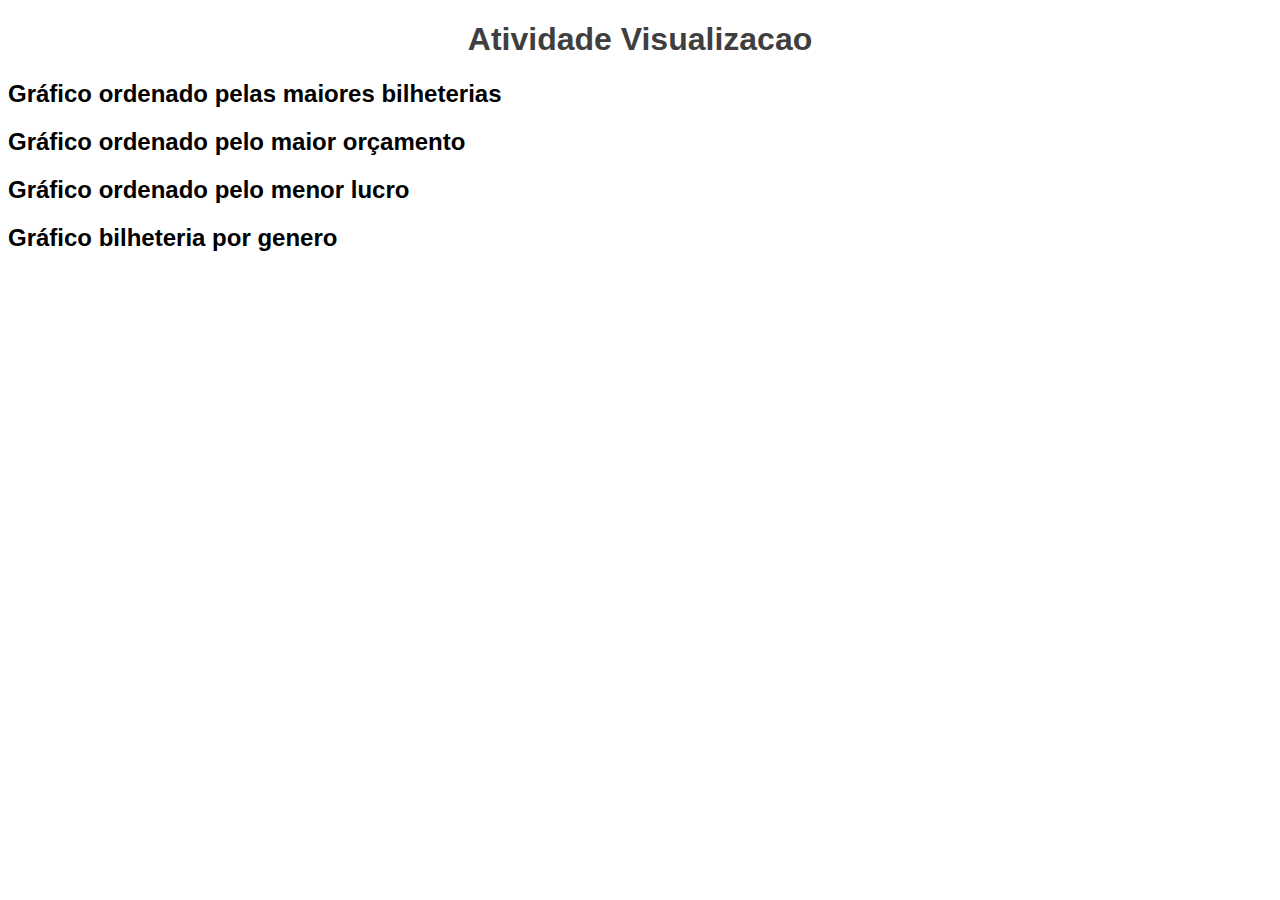
==== 2017_09_25/movies_d3.html @ 3be27c9d "q1,2,3 atividade feitas" ====
<!DOCTYPE html>
<html>
<head>
	<title>Atividade</title>
	<link rel="stylesheet" href="css/styles.css">
	<script src="https://d3js.org/d3.v4.min.js"></script>
</head>
<body>
	<h1><center>Atividade Visualizacao</center></h1>
	<h2 id="bilheteria"><b>Gráfico ordenado pelas maiores bilheterias</b></h2>

	<h2 id="orcamento"><b>Gráfico ordenado pelo maior orçamento</b></h2>	

    <h2 id="lucro"><b>Gráfico ordenado pelo menor lucro</b></h2>


    <h2 id="genero"><b>Gráfico bilheteria por genero</b></h2>

   <script type="text/javascript">
        function renderBilheteria(data, compare) {
            d3.select("#bilheteria").selectAll("div.h-bar")
            .data(data)
            .enter()
                .append("div")
                    .attr("class", "h-bar")
                	.append("span");
            
            d3.select("#bilheteria").selectAll("div.h-bar")
                .data(data)
                	.attr("class", "h-bar")
                	.style("width", function (d) {
                    	return (d.Worldwide_Gross_M/4) + "px";
                	})
                .select("span")
                    .text(function (d) {
                        return d.Film;
                    });
            if(compare)
            	d3.select("#bilheteria")
                	.selectAll("div.h-bar") 
                	.sort(compare);

        }
        
		var compareBilheteria = function (a, b) { 
        	return a.Worldwide_Gross_M < b.Worldwide_Gross_M? 1:-1;
    	};

    	function renderOrcamento(data, compare){
    		d3.select("#orcamento").selectAll("div.h-bar")
    		.data(data)
    		.enter()
    			.append("div")
    				.attr("class", "h-bar")
                	.append("span");

            d3.select("#orcamento").selectAll("div.h-bar")
    		.data(data)
    			.attr("class","h-bar")
    			.style("width", function (d){
    				return (d.Budget_M*4) + "px";
    			})
    		.select("span")
    			.text(function(d){
    				return d.Film;
    			});

    		d3.select("#orcamento").selectAll("div").style("background-color","orange");

    		if(compare)
            	d3.select("#orcamento")
                	.selectAll("div.h-bar") 
                	.sort(compare);


    	}

    	var compareOrcamento = function (a, b) { 
        	return a.Budget_M < b.Budget_M? 1:-1;
    	};


    	function renderLucro(data, compare){
    		d3.select("#lucro").selectAll("div.h-bar")
    		.data(data)
    		.enter()
    			.append("div")
    				.attr("class", "h-bar")
                	.append("span");

            d3.select("#lucro").selectAll("div.h-bar")
    		.data(data)
    			.attr("class","h-bar")
    			.style("width", function (d){
    				return (d.Worldwide_Gross_M-d.Budget_M)/2 + "px";
    			})
    		.select("span")
    			.text(function(d){
    				return d.Film;
    			});

    		d3.select("#lucro").selectAll("div").style("background-color","green");

    		if(compare)
            	d3.select("#lucro")
                	.selectAll("div.h-bar") 
                	.sort(compare);

    	}

    	var compareLucro = function (a, b) { 
        	return (a.Worldwide_Gross_M-a.Budget_M) < (b.Worldwide_Gross_M-b.Budget_M)? 1:-1;
    	};

    	var generos = [];
    	var g = []
    	function teste(data){
 
    		/*data.forEach(function(film){
    			film.
 	 		});*/
 	 		var value = 0;
 	 		for(var i = 0; i < data.lenght; i++){
 	 			value = data[i]
 	 		}

 	 		
    	}
    	console.log(generos);
    	





        d3.json("movies.json", function(error, json){ 
            renderBilheteria(json, compareBilheteria);
            renderOrcamento(json, compareOrcamento);
            renderLucro(json, compareLucro);
            teste(json);
            d3.selectAll("div.h-bar").classed("customize", true);

        });
    </script>

</body>
</html>
---- 2017_09_25/css/styles.css ----
body {
    font-family: "helvetica"
}
.box {
    width: 200px;
    height: 200px;
    margin: 40px;
    float: left;
    text-align: center;
    border: #969696 solid thin;
    padding: 5px;
}

.blue {
    background-color: #add8e6;
    color: #f0f8ff;
}

.red {
    background-color: #e9967a;
    color: #f0f8ff;
}

h1 {
    color: #3F3F3F;
}

.h-bar {
    min-height: 15px;
    min-width: 10px;
    background-color: steelblue;
    margin-bottom: 2px;
    font-size: 11px;
    color: #f0f8ff;
    text-align: right;
    padding-right: 2px;

}

.customize{
    background-image: linear-gradient(to bottom, transparent, rgba(0,0,0,.3));
    -webkit-box-shadow: inset 0 0 6px rgba(0,0,0,0.1); 
    border-radius: 10px;
}

.v-bar {
    min-height: 1px;
    min-width: 30px;
    background-color: #4682b4;
    margin-right: 2px;
    font-size: 10px;
    color: #f0f8ff;
    text-align: center;
    width: 10px;
    display: inline-block;
}

div {
    padding-top: 10px;
    padding-bottom: 10px;
}

.code {
    font-family: "menlo";
    font-size: 0.9em;
}
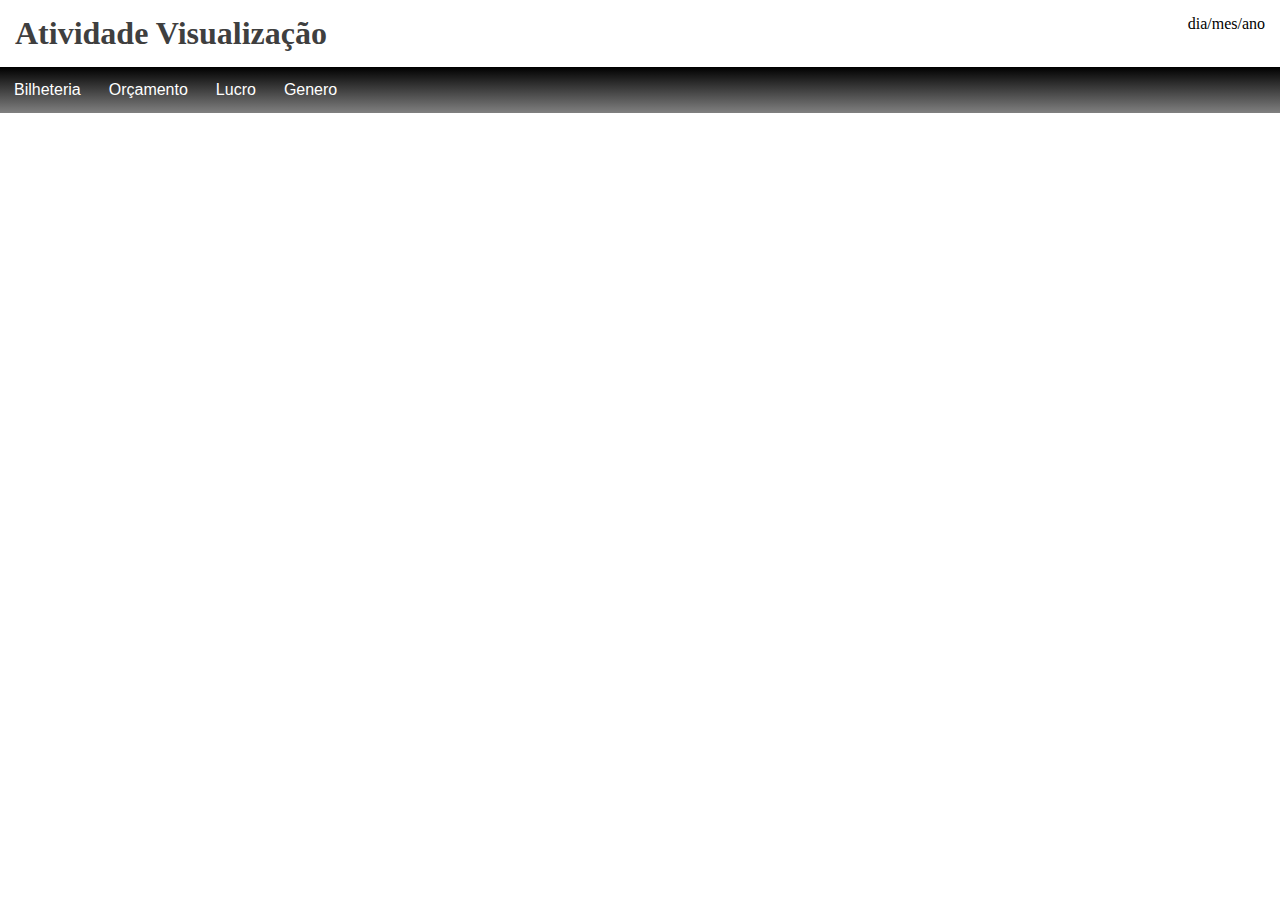
==== commit f1f20129: "mudanças feitas" ====
--- a/2017_09_25/movies_d3.html
+++ b/2017_09_25/movies_d3.html
@@ -2,146 +2,43 @@
 <html>
 <head>
 	<title>Atividade</title>
+	<meta charset="utf-8">
 	<link rel="stylesheet" href="css/styles.css">
 	<script src="https://d3js.org/d3.v4.min.js"></script>
+	<script src="https://ajax.googleapis.com/ajax/libs/jquery/3.2.1/jquery.min.js"></script>
 </head>
 <body>
-	<h1><center>Atividade Visualizacao</center></h1>
-	<h2 id="bilheteria"><b>Gráfico ordenado pelas maiores bilheterias</b></h2>
+	<nav class="titulo">
+    <h1>Atividade Visualização</h1>
+    <span><a href="#">dia/mes/ano</a></span>
+  </nav>
 
-	<h2 id="orcamento"><b>Gráfico ordenado pelo maior orçamento</b></h2>	
+	<nav class="horizontal">
+	  <ul>
+	    <li><a href="#" onclick="ativarBilheteria()">Bilheteria</a></li>
+	    <li><a href="#" onclick="ativarOrcamento()">Orçamento</a></li>
+	    <li><a href="#" onclick="ativarLucro()">Lucro</a></li>
+	    <li><a href="#" onclick="ativarGenero()">Genero</a></li>
+	  </ul>
+	</nav>
 
-    <h2 id="lucro"><b>Gráfico ordenado pelo menor lucro</b></h2>
+	<div id="divBilheteria" class="sumir">
+		<h2 id="bilheteria"><b>Gráfico ordenado pelas maiores bilheterias</b></h2>
+	</div>
 
+	<div id="divOrcamento" class="sumir">
+		<h2 id="orcamento"><b>Gráfico ordenado pelo maior orçamento</b></h2>
+	</div>
 
-    <h2 id="genero"><b>Gráfico bilheteria por genero</b></h2>
+  <div id="divLucro" class="sumir">
+  	<h2 id="lucro"><b>Gráfico ordenado pelo menor lucro</b></h2>
+  </div>
 
-   <script type="text/javascript">
-        function renderBilheteria(data, compare) {
-            d3.select("#bilheteria").selectAll("div.h-bar")
-            .data(data)
-            .enter()
-                .append("div")
-                    .attr("class", "h-bar")
-                	.append("span");
-            
-            d3.select("#bilheteria").selectAll("div.h-bar")
-                .data(data)
-                	.attr("class", "h-bar")
-                	.style("width", function (d) {
-                    	return (d.Worldwide_Gross_M/4) + "px";
-                	})
-                .select("span")
-                    .text(function (d) {
-                        return d.Film;
-                    });
-            if(compare)
-            	d3.select("#bilheteria")
-                	.selectAll("div.h-bar") 
-                	.sort(compare);
+  <div id="divGenero" class="sumir">
+  	<h2 id="genero"><b>Gráfico bilheteria por genero</b></h2>
+  </div>
 
-        }
-        
-		var compareBilheteria = function (a, b) { 
-        	return a.Worldwide_Gross_M < b.Worldwide_Gross_M? 1:-1;
-    	};
-
-    	function renderOrcamento(data, compare){
-    		d3.select("#orcamento").selectAll("div.h-bar")
-    		.data(data)
-    		.enter()
-    			.append("div")
-    				.attr("class", "h-bar")
-                	.append("span");
-
-            d3.select("#orcamento").selectAll("div.h-bar")
-    		.data(data)
-    			.attr("class","h-bar")
-    			.style("width", function (d){
-    				return (d.Budget_M*4) + "px";
-    			})
-    		.select("span")
-    			.text(function(d){
-    				return d.Film;
-    			});
-
-    		d3.select("#orcamento").selectAll("div").style("background-color","orange");
-
-    		if(compare)
-            	d3.select("#orcamento")
-                	.selectAll("div.h-bar") 
-                	.sort(compare);
-
-
-    	}
-
-    	var compareOrcamento = function (a, b) { 
-        	return a.Budget_M < b.Budget_M? 1:-1;
-    	};
-
-
-    	function renderLucro(data, compare){
-    		d3.select("#lucro").selectAll("div.h-bar")
-    		.data(data)
-    		.enter()
-    			.append("div")
-    				.attr("class", "h-bar")
-                	.append("span");
-
-            d3.select("#lucro").selectAll("div.h-bar")
-    		.data(data)
-    			.attr("class","h-bar")
-    			.style("width", function (d){
-    				return (d.Worldwide_Gross_M-d.Budget_M)/2 + "px";
-    			})
-    		.select("span")
-    			.text(function(d){
-    				return d.Film;
-    			});
-
-    		d3.select("#lucro").selectAll("div").style("background-color","green");
-
-    		if(compare)
-            	d3.select("#lucro")
-                	.selectAll("div.h-bar") 
-                	.sort(compare);
-
-    	}
-
-    	var compareLucro = function (a, b) { 
-        	return (a.Worldwide_Gross_M-a.Budget_M) < (b.Worldwide_Gross_M-b.Budget_M)? 1:-1;
-    	};
-
-    	var generos = [];
-    	var g = []
-    	function teste(data){
- 
-    		/*data.forEach(function(film){
-    			film.
- 	 		});*/
- 	 		var value = 0;
- 	 		for(var i = 0; i < data.lenght; i++){
- 	 			value = data[i]
- 	 		}
-
- 	 		
-    	}
-    	console.log(generos);
-    	
-
-
-
-
-
-        d3.json("movies.json", function(error, json){ 
-            renderBilheteria(json, compareBilheteria);
-            renderOrcamento(json, compareOrcamento);
-            renderLucro(json, compareLucro);
-            teste(json);
-            d3.selectAll("div.h-bar").classed("customize", true);
-
-        });
-    </script>
+	<script src="js/script.js"></script>
 
 </body>
-</html>+</html>
--- a/2017_09_25/css/styles.css
+++ b/2017_09_25/css/styles.css
@@ -1,6 +1,59 @@
+*{
+  margin: 0;
+  padding: 0;
+}
+
 body {
     font-family: "helvetica"
 }
+.horizontal{
+  overflow: auto;
+  background: linear-gradient(black,gray);
+}
+.horizontal ul{
+  list-style: none;
+}
+.horizontal ul li{
+  float: left;
+  font-family: "Segoe UI",Arial,sans-serif
+}
+.horizontal ul li a{
+  display: block;
+  color: white;
+  padding: 14px;
+  text-decoration: none;
+}
+.horizontal ul li a:hover{
+  background-color: #D3D3D3;
+  color: black;
+}
+.titulo{
+  overflow: auto;
+  background-color:white ;
+}
+.titulo h1{
+  float: left;
+  font-family: fontawesome;
+  margin: 15px;
+}
+.titulo a{
+  float: right;;
+  font-family: fontawesome;
+  margin: 15px;
+  text-decoration: none;
+  color: black;
+}
+
+.sumir{
+  display: none;
+}
+
+.ativo{
+  display: inline;
+}
+
+
+
 .box {
     width: 200px;
     height: 200px;
@@ -39,7 +92,7 @@
 
 .customize{
     background-image: linear-gradient(to bottom, transparent, rgba(0,0,0,.3));
-    -webkit-box-shadow: inset 0 0 6px rgba(0,0,0,0.1); 
+    -webkit-box-shadow: inset 0 0 6px rgba(0,0,0,0.1);
     border-radius: 10px;
 }
 
@@ -63,4 +116,4 @@
 .code {
     font-family: "menlo";
     font-size: 0.9em;
-}+}
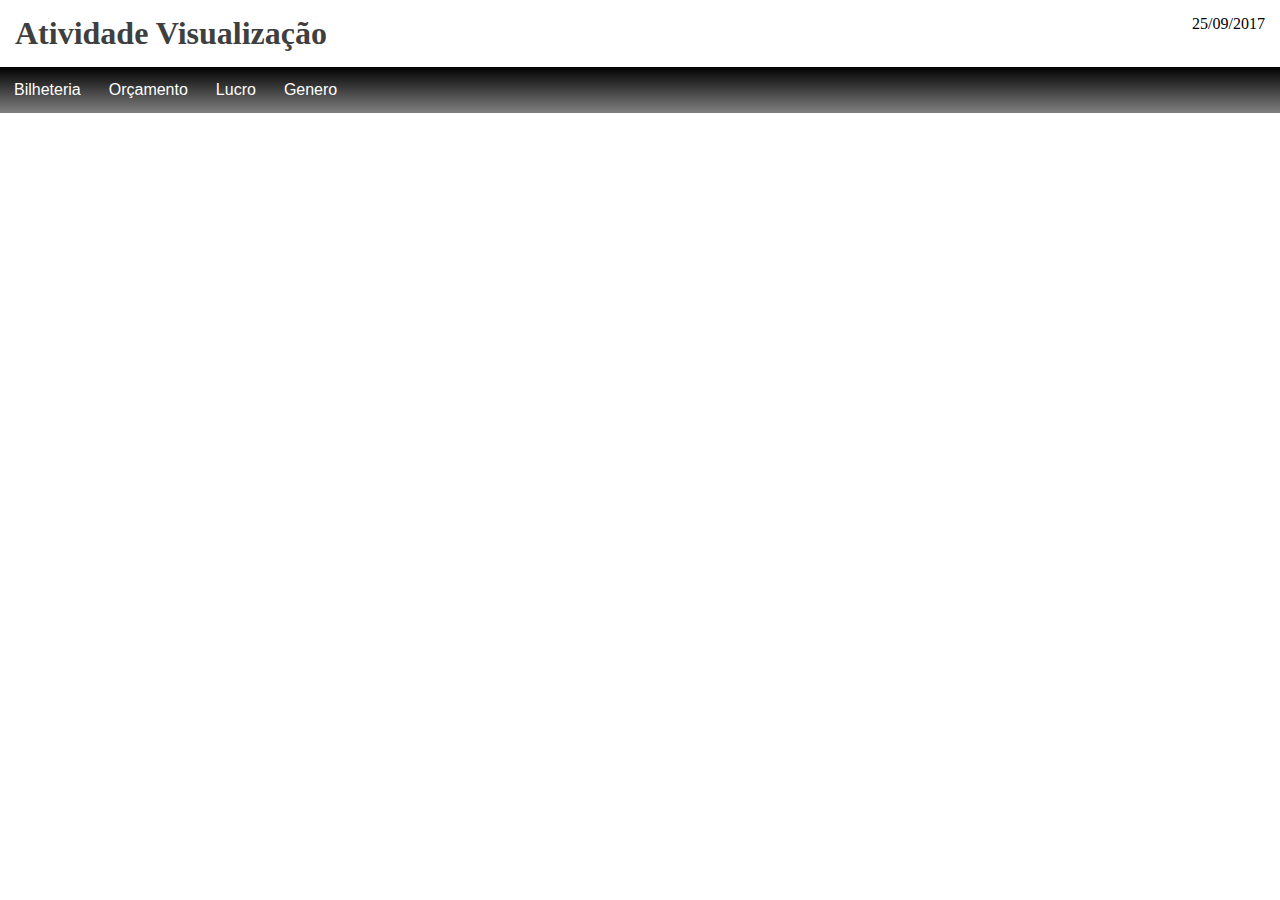
==== commit 56f9357b: "fundando" ====
--- a/2017_09_25/movies_d3.html
+++ b/2017_09_25/movies_d3.html
@@ -10,15 +10,15 @@
 <body>
 	<nav class="titulo">
     <h1>Atividade Visualização</h1>
-    <span><a href="#">dia/mes/ano</a></span>
+    <span><a href="#">25/09/2017</a></span>
   </nav>
 
 	<nav class="horizontal">
 	  <ul>
-	    <li><a href="#" onclick="ativarBilheteria()">Bilheteria</a></li>
-	    <li><a href="#" onclick="ativarOrcamento()">Orçamento</a></li>
-	    <li><a href="#" onclick="ativarLucro()">Lucro</a></li>
-	    <li><a href="#" onclick="ativarGenero()">Genero</a></li>
+	    <li><a href="#" onclick="ativarBilheteria(this)">Bilheteria</a></li>
+	    <li><a href="#" onclick="ativarOrcamento(this)">Orçamento</a></li>
+	    <li><a href="#" onclick="ativarLucro(this)">Lucro</a></li>
+	    <li><a href="#" onclick="ativarGenero(this)">Genero</a></li>
 	  </ul>
 	</nav>
 
@@ -37,8 +37,6 @@
   <div id="divGenero" class="sumir">
   	<h2 id="genero"><b>Gráfico bilheteria por genero</b></h2>
   </div>
-
 	<script src="js/script.js"></script>
-
 </body>
 </html>
--- a/2017_09_25/css/styles.css
+++ b/2017_09_25/css/styles.css
@@ -24,6 +24,10 @@
   text-decoration: none;
 }
 .horizontal ul li a:hover{
+  background-color: #D3D3D3;
+  color: black;
+}
+.active{
   background-color: #D3D3D3;
   color: black;
 }
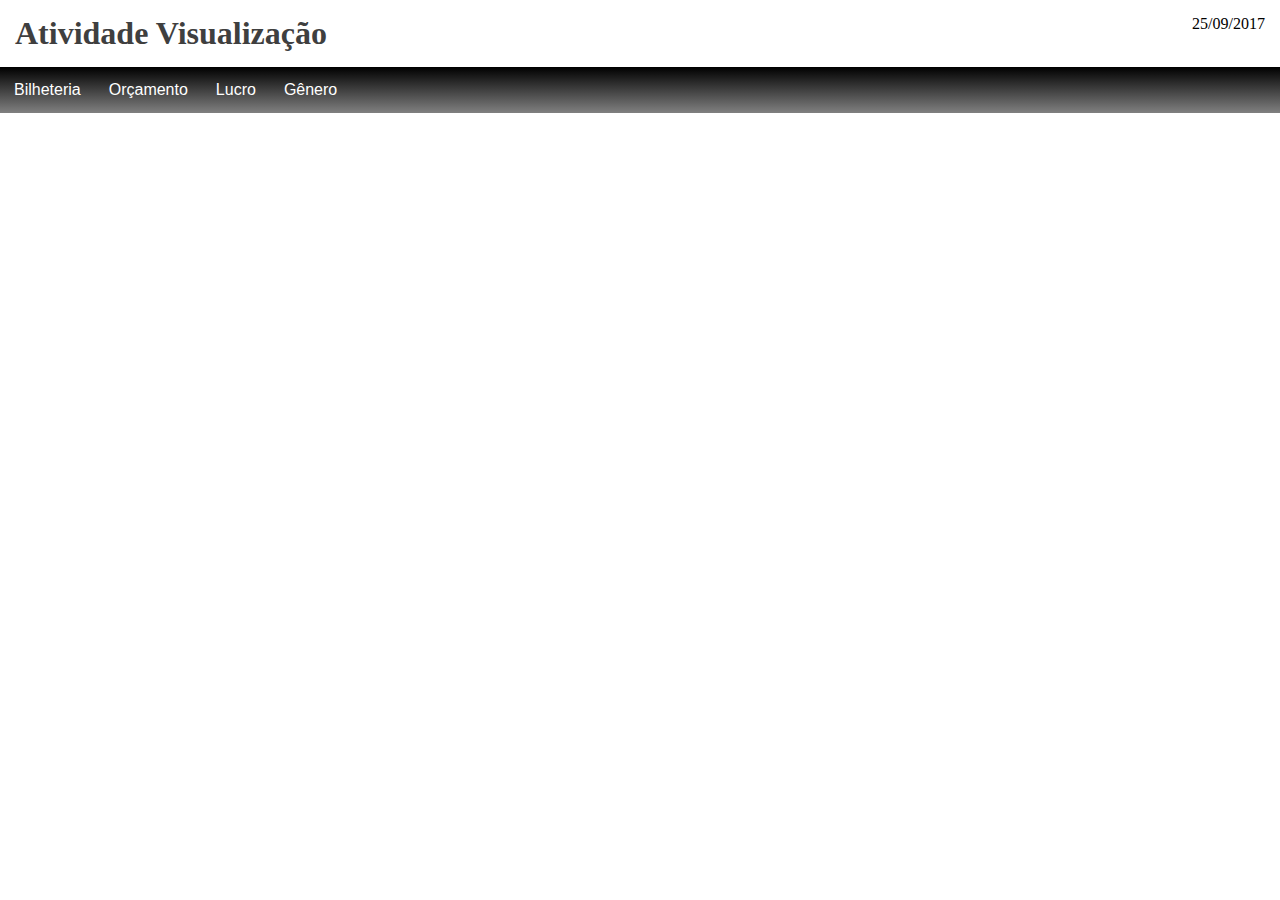
==== commit 5c063254: "acento no genero colocado" ====
--- a/2017_09_25/movies_d3.html
+++ b/2017_09_25/movies_d3.html
@@ -18,7 +18,7 @@
 	    <li><a href="#" onclick="ativarBilheteria(this)">Bilheteria</a></li>
 	    <li><a href="#" onclick="ativarOrcamento(this)">Orçamento</a></li>
 	    <li><a href="#" onclick="ativarLucro(this)">Lucro</a></li>
-	    <li><a href="#" onclick="ativarGenero(this)">Genero</a></li>
+	    <li><a href="#" onclick="ativarGenero(this)">Gênero</a></li>
 	  </ul>
 	</nav>
 
@@ -38,5 +38,215 @@
   	<h2 id="genero"><b>Gráfico bilheteria por genero</b></h2>
   </div>
 	<script src="js/script.js"></script>
+	<!-- <script type="text/javascript">
+	function ativarBilheteria(e){
+		$("a").removeClass('active');
+		$(e).addClass('active')
+		$("div").addClass('sumir');
+		$("#divBilheteria").removeClass('sumir');
+		$("#divBilheteria").addClass('ativar');
+
+		d3.json("movies.json", function(error, json){
+				renderBilheteria(json, compareBilheteria);
+				d3.selectAll("div.h-bar").classed("customize", true);
+		});
+	}
+	function ativarOrcamento(e){
+		$("a").removeClass('active');
+		$(e).addClass('active')
+		$("div").addClass('sumir');
+		$("#divOrcamento").removeClass('sumir');
+		$("#divOrcamento").addClass('ativar');
+		d3.json("movies.json", function(error, json){
+				renderOrcamento(json, compareOrcamento);
+				d3.selectAll("div.h-bar").classed("customize", true);
+
+		});
+	}
+	function ativarLucro(e){
+		$("a").removeClass('active');
+		$(e).addClass('active')
+		$("div").addClass('sumir');
+		$("#divLucro").removeClass('sumir');
+		$("#divLucro").addClass('ativar');
+		d3.json("movies.json", function(error, json){
+				renderLucro(json, compareLucro);
+				d3.selectAll("div.h-bar").classed("customize", true);
+
+		});
+	}
+	function ativarGenero(e){
+		$("a").removeClass('active');
+		$(e).addClass('active')
+		$("div").addClass('sumir');
+		$("#divGenero").removeClass('sumir');
+		$("#divGenero").addClass('ativar');
+		d3.json("movies.json", function(error, json){
+			renderGenero(json,compareGeneroLucro);
+			d3.selectAll("div.h-bar").classed("customize", true);
+		});
+	}
+
+	function renderBilheteria(data, compare) {
+		d3.select("#bilheteria").selectAll("div.h-bar")
+			.data(data)
+			.enter()
+				.append("div")
+					.attr("class", "h-bar")
+					.append("span");
+
+		d3.select("#bilheteria").selectAll("div.h-bar")
+			.data(data)
+				.attr("class", "h-bar")
+					.style("width", function (d) {
+						return (d.Worldwide_Gross_M/4) + "px";
+					})
+				.select("span")
+					.text(function (d) {
+						return d.Film;
+					});
+		if(compare)
+			d3.select("#bilheteria")
+				.selectAll("div.h-bar")
+					.sort(compare);
+	}
+
+	var compareBilheteria = function (a, b) {
+		return a.Worldwide_Gross_M < b.Worldwide_Gross_M? 1:-1;
+	};
+
+	function renderOrcamento(data, compare){
+		d3.select("#orcamento").selectAll("div.h-bar")
+			.data(data)
+			.enter()
+				.append("div")
+					.attr("class", "h-bar")
+						.append("span");
+
+		d3.select("#orcamento").selectAll("div.h-bar")
+			.data(data)
+				.attr("class","h-bar")
+					.style("width", function (d){
+						return (d.Budget_M*4) + "px";
+					})
+				.select("span")
+					.text(function(d){
+						return d.Film;
+					});
+
+		d3.select("#orcamento").selectAll("div").style("background-color","orange");
+
+		if(compare)
+			d3.select("#orcamento")
+				.selectAll("div.h-bar")
+					.sort(compare);
+	}
+
+	var compareOrcamento = function (a, b) {
+			return a.Budget_M < b.Budget_M? 1:-1;
+	};
+
+	function renderLucro(data, compare){
+		d3.select("#lucro").selectAll("div.h-bar")
+			.data(data)
+			.enter()
+				.append("div")
+					.attr("class", "h-bar")
+						.append("span");
+
+		d3.select("#lucro").selectAll("div.h-bar")
+			.data(data)
+				.attr("class","h-bar")
+					.style("width", function (d){
+						return (d.Worldwide_Gross_M-d.Budget_M)/2 + "px";
+					})
+				.select("span")
+					.text(function(d){
+						return d.Film;
+					});
+
+		d3.select("#lucro").selectAll("div").style("background-color","green");
+		if(compare)
+			d3.select("#lucro")
+				.selectAll("div.h-bar")
+					.sort(compare);
+	}
+
+	var compareLucro = function (a, b) {
+			return (a.Worldwide_Gross_M-a.Budget_M) < (b.Worldwide_Gross_M-b.Budget_M)? 1:-1;
+	};
+
+	var generos = [];
+	var execute = false;
+	function fillGeneros(data){
+		generos = [];
+		var a = {
+			genero: "",
+			lucro: 0
+		}
+		a.genero = data[0].Genre;
+		a.lucro = data[0].Worldwide_Gross_M - data[0].Budget_M;
+		generos.push(a);
+		data.forEach(function(film){
+			contain(generos, film);
+		});
+		console.log(generos);
+	}
+
+	function contain(v, film){
+		var existe = false;
+		v.forEach(function(e){
+			if(e.genero == film.Genre){
+				if(e.genero == film.Genre){
+					existe = true;
+					e.lucro = e.lucro + film.Worldwide_Gross_M - film.Budget_M;
+				}
+			}
+		});
+		if(!(existe)){
+			var o = {
+				genero: "",
+				lucro: 0
+			}
+			o.genero = film.Genre;
+			o.lucro = film.Worldwide_Gross_M - film.Budget_M;
+			generos.push(o);
+		}
+	}
+
+
+	function renderGenero(data, compare){
+		fillGeneros(data);
+		d3.select("#genero").selectAll("div.h-bar")
+			.data(generos)
+			.enter()
+				.append("div")
+					.attr("class", "h-bar")
+						.append("span");
+
+		d3.select("#genero").selectAll("div.h-bar")
+			.data(generos)
+				.attr("class","h-bar")
+				.style("width", function (d){
+					return (d.lucro/10) + "px";
+				})
+				.select("span")
+					.text(function(d){
+						return d.genero;
+					});
+
+		d3.select("#genero").selectAll("div").style("background-color","pink");
+
+		if(compare)
+			d3.select("#genero")
+				.selectAll("div.h-bar")
+					.sort(compare);
+
+	}
+	var compareGeneroLucro = function (a, b) {
+		return (a.lucro) < (b.lucro)? 1:-1;
+	};
+
+	</script> -->
 </body>
 </html>
--- a/2017_09_25/css/styles.css
+++ b/2017_09_25/css/styles.css
@@ -15,7 +15,7 @@
 }
 .horizontal ul li{
   float: left;
-  font-family: "Segoe UI",Arial,sans-serif
+  
 }
 .horizontal ul li a{
   display: block;
@@ -24,12 +24,11 @@
   text-decoration: none;
 }
 .horizontal ul li a:hover{
-  background-color: #D3D3D3;
-  color: black;
+  background-color: black;
+  color: white;
 }
 .active{
-  background-color: #D3D3D3;
-  color: black;
+  background-color: black;
 }
 .titulo{
   overflow: auto;
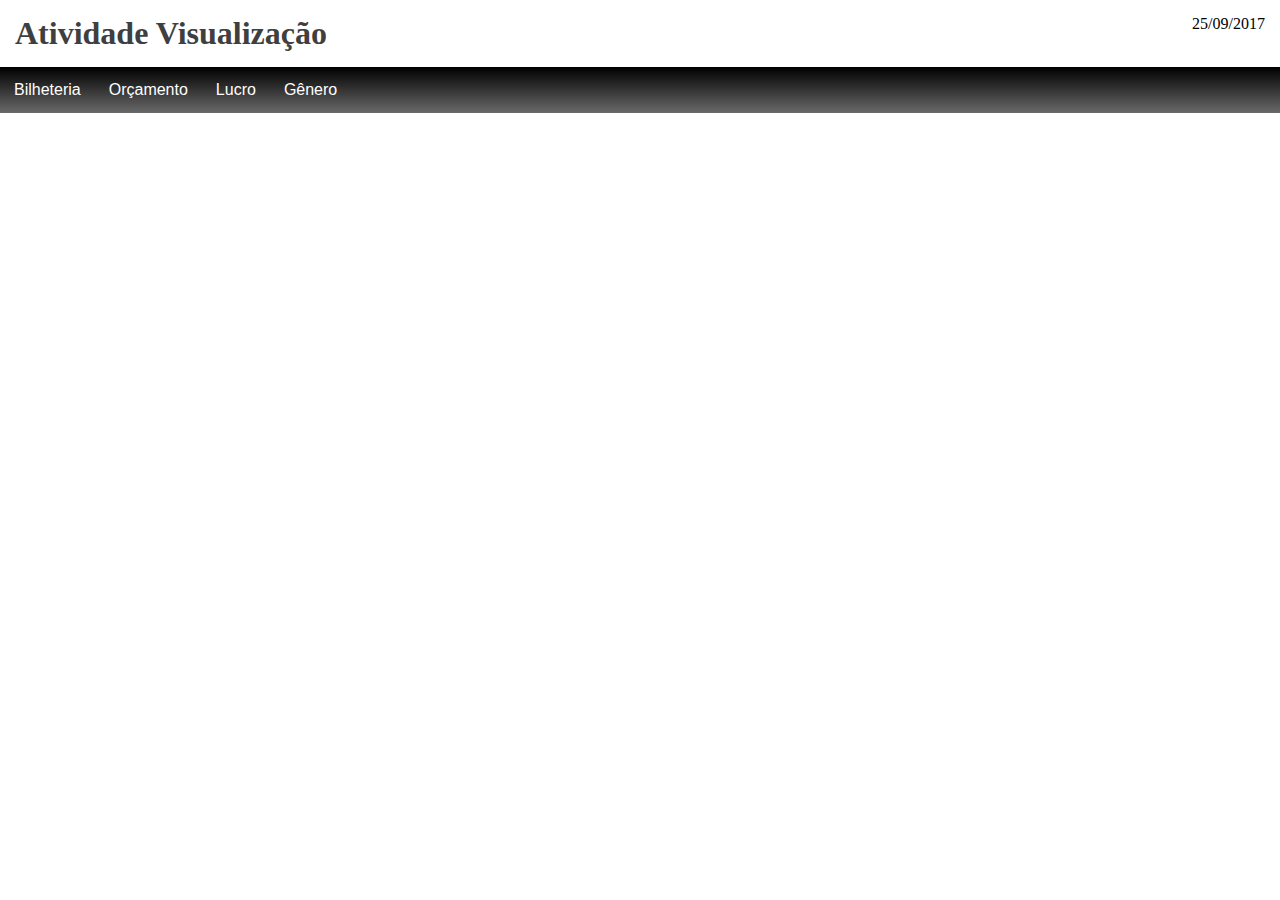
==== commit b5f315ca: "remoção de comentários" ====
--- a/2017_09_25/movies_d3.html
+++ b/2017_09_25/movies_d3.html
@@ -38,215 +38,5 @@
   	<h2 id="genero"><b>Gráfico bilheteria por genero</b></h2>
   </div>
 	<script src="js/script.js"></script>
-	<!-- <script type="text/javascript">
-	function ativarBilheteria(e){
-		$("a").removeClass('active');
-		$(e).addClass('active')
-		$("div").addClass('sumir');
-		$("#divBilheteria").removeClass('sumir');
-		$("#divBilheteria").addClass('ativar');
-
-		d3.json("movies.json", function(error, json){
-				renderBilheteria(json, compareBilheteria);
-				d3.selectAll("div.h-bar").classed("customize", true);
-		});
-	}
-	function ativarOrcamento(e){
-		$("a").removeClass('active');
-		$(e).addClass('active')
-		$("div").addClass('sumir');
-		$("#divOrcamento").removeClass('sumir');
-		$("#divOrcamento").addClass('ativar');
-		d3.json("movies.json", function(error, json){
-				renderOrcamento(json, compareOrcamento);
-				d3.selectAll("div.h-bar").classed("customize", true);
-
-		});
-	}
-	function ativarLucro(e){
-		$("a").removeClass('active');
-		$(e).addClass('active')
-		$("div").addClass('sumir');
-		$("#divLucro").removeClass('sumir');
-		$("#divLucro").addClass('ativar');
-		d3.json("movies.json", function(error, json){
-				renderLucro(json, compareLucro);
-				d3.selectAll("div.h-bar").classed("customize", true);
-
-		});
-	}
-	function ativarGenero(e){
-		$("a").removeClass('active');
-		$(e).addClass('active')
-		$("div").addClass('sumir');
-		$("#divGenero").removeClass('sumir');
-		$("#divGenero").addClass('ativar');
-		d3.json("movies.json", function(error, json){
-			renderGenero(json,compareGeneroLucro);
-			d3.selectAll("div.h-bar").classed("customize", true);
-		});
-	}
-
-	function renderBilheteria(data, compare) {
-		d3.select("#bilheteria").selectAll("div.h-bar")
-			.data(data)
-			.enter()
-				.append("div")
-					.attr("class", "h-bar")
-					.append("span");
-
-		d3.select("#bilheteria").selectAll("div.h-bar")
-			.data(data)
-				.attr("class", "h-bar")
-					.style("width", function (d) {
-						return (d.Worldwide_Gross_M/4) + "px";
-					})
-				.select("span")
-					.text(function (d) {
-						return d.Film;
-					});
-		if(compare)
-			d3.select("#bilheteria")
-				.selectAll("div.h-bar")
-					.sort(compare);
-	}
-
-	var compareBilheteria = function (a, b) {
-		return a.Worldwide_Gross_M < b.Worldwide_Gross_M? 1:-1;
-	};
-
-	function renderOrcamento(data, compare){
-		d3.select("#orcamento").selectAll("div.h-bar")
-			.data(data)
-			.enter()
-				.append("div")
-					.attr("class", "h-bar")
-						.append("span");
-
-		d3.select("#orcamento").selectAll("div.h-bar")
-			.data(data)
-				.attr("class","h-bar")
-					.style("width", function (d){
-						return (d.Budget_M*4) + "px";
-					})
-				.select("span")
-					.text(function(d){
-						return d.Film;
-					});
-
-		d3.select("#orcamento").selectAll("div").style("background-color","orange");
-
-		if(compare)
-			d3.select("#orcamento")
-				.selectAll("div.h-bar")
-					.sort(compare);
-	}
-
-	var compareOrcamento = function (a, b) {
-			return a.Budget_M < b.Budget_M? 1:-1;
-	};
-
-	function renderLucro(data, compare){
-		d3.select("#lucro").selectAll("div.h-bar")
-			.data(data)
-			.enter()
-				.append("div")
-					.attr("class", "h-bar")
-						.append("span");
-
-		d3.select("#lucro").selectAll("div.h-bar")
-			.data(data)
-				.attr("class","h-bar")
-					.style("width", function (d){
-						return (d.Worldwide_Gross_M-d.Budget_M)/2 + "px";
-					})
-				.select("span")
-					.text(function(d){
-						return d.Film;
-					});
-
-		d3.select("#lucro").selectAll("div").style("background-color","green");
-		if(compare)
-			d3.select("#lucro")
-				.selectAll("div.h-bar")
-					.sort(compare);
-	}
-
-	var compareLucro = function (a, b) {
-			return (a.Worldwide_Gross_M-a.Budget_M) < (b.Worldwide_Gross_M-b.Budget_M)? 1:-1;
-	};
-
-	var generos = [];
-	var execute = false;
-	function fillGeneros(data){
-		generos = [];
-		var a = {
-			genero: "",
-			lucro: 0
-		}
-		a.genero = data[0].Genre;
-		a.lucro = data[0].Worldwide_Gross_M - data[0].Budget_M;
-		generos.push(a);
-		data.forEach(function(film){
-			contain(generos, film);
-		});
-		console.log(generos);
-	}
-
-	function contain(v, film){
-		var existe = false;
-		v.forEach(function(e){
-			if(e.genero == film.Genre){
-				if(e.genero == film.Genre){
-					existe = true;
-					e.lucro = e.lucro + film.Worldwide_Gross_M - film.Budget_M;
-				}
-			}
-		});
-		if(!(existe)){
-			var o = {
-				genero: "",
-				lucro: 0
-			}
-			o.genero = film.Genre;
-			o.lucro = film.Worldwide_Gross_M - film.Budget_M;
-			generos.push(o);
-		}
-	}
-
-
-	function renderGenero(data, compare){
-		fillGeneros(data);
-		d3.select("#genero").selectAll("div.h-bar")
-			.data(generos)
-			.enter()
-				.append("div")
-					.attr("class", "h-bar")
-						.append("span");
-
-		d3.select("#genero").selectAll("div.h-bar")
-			.data(generos)
-				.attr("class","h-bar")
-				.style("width", function (d){
-					return (d.lucro/10) + "px";
-				})
-				.select("span")
-					.text(function(d){
-						return d.genero;
-					});
-
-		d3.select("#genero").selectAll("div").style("background-color","pink");
-
-		if(compare)
-			d3.select("#genero")
-				.selectAll("div.h-bar")
-					.sort(compare);
-
-	}
-	var compareGeneroLucro = function (a, b) {
-		return (a.lucro) < (b.lucro)? 1:-1;
-	};
-
-	</script> -->
 </body>
 </html>
--- a/2017_09_25/css/styles.css
+++ b/2017_09_25/css/styles.css
@@ -8,14 +8,14 @@
 }
 .horizontal{
   overflow: auto;
-  background: linear-gradient(black,gray);
+  background-image: linear-gradient(to top, #696969, rgba(0,0,0,1));
 }
 .horizontal ul{
   list-style: none;
 }
 .horizontal ul li{
   float: left;
-  
+
 }
 .horizontal ul li a{
   display: block;
